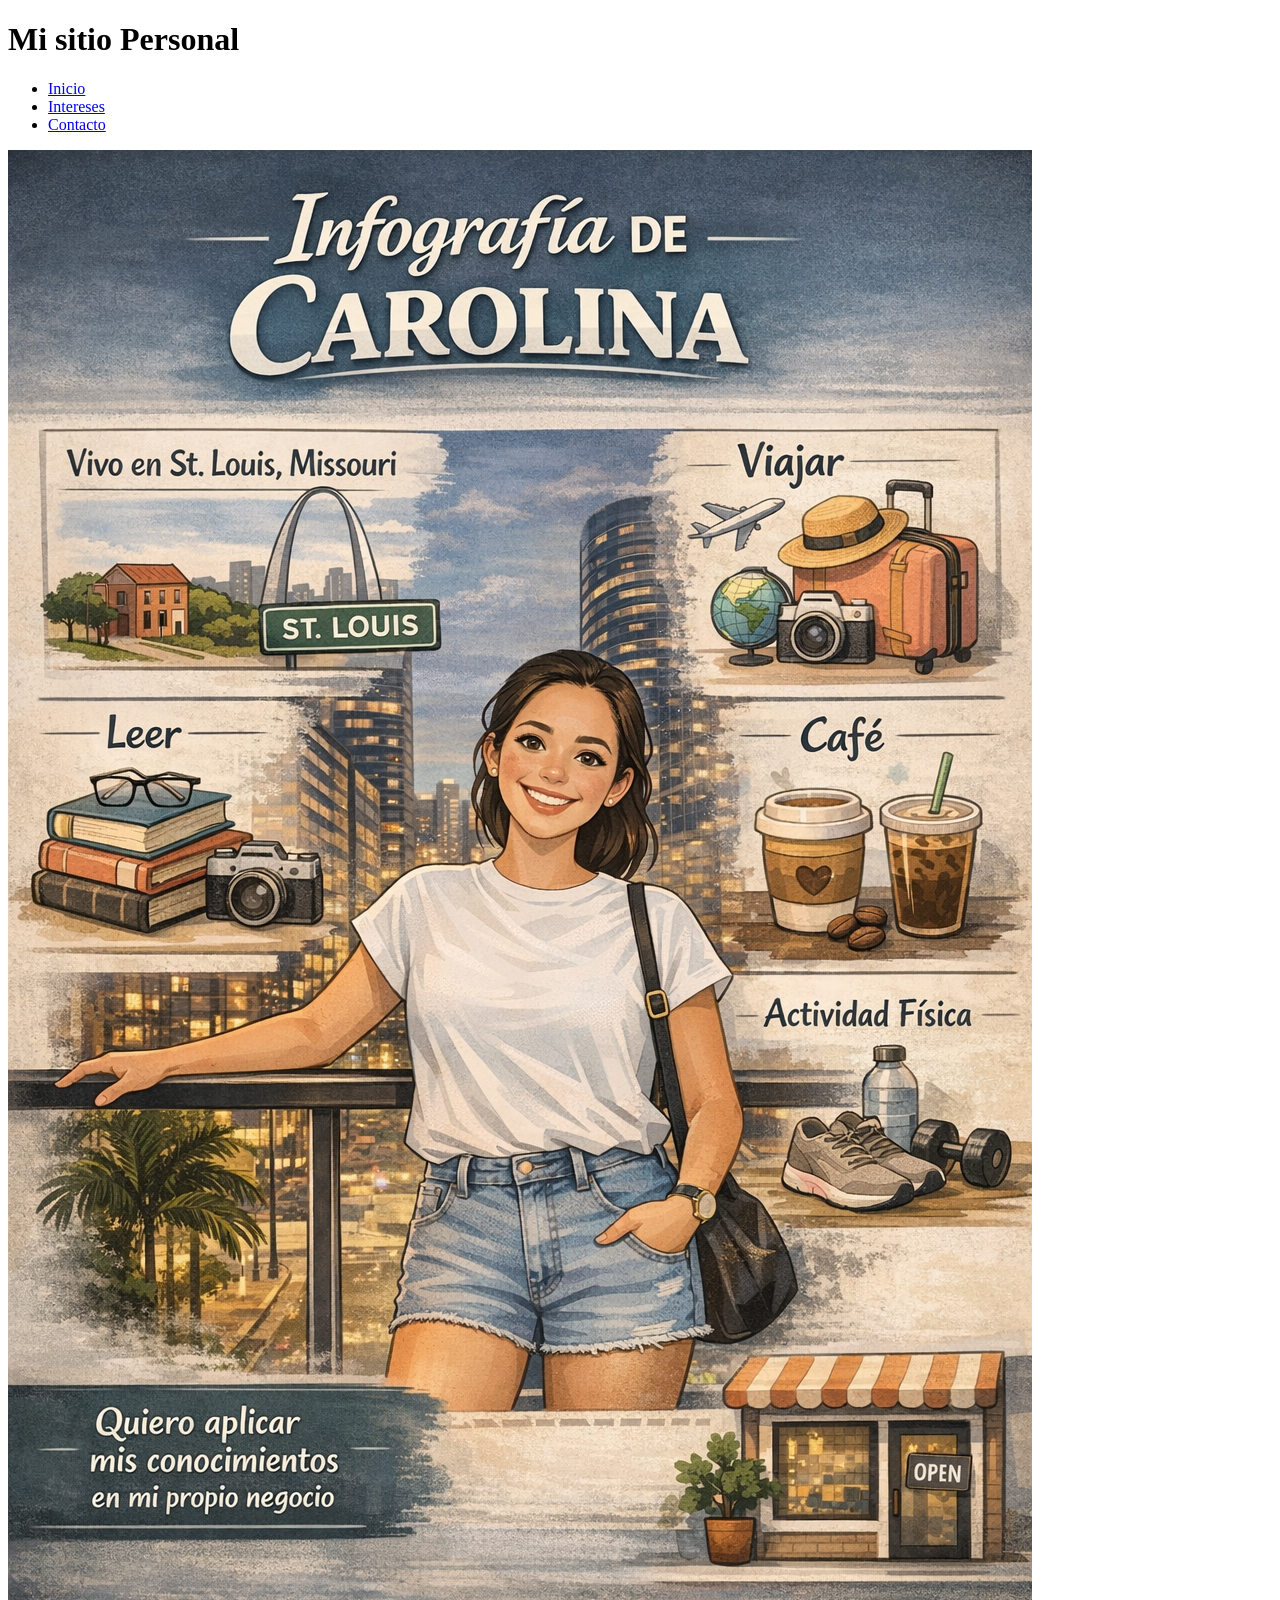
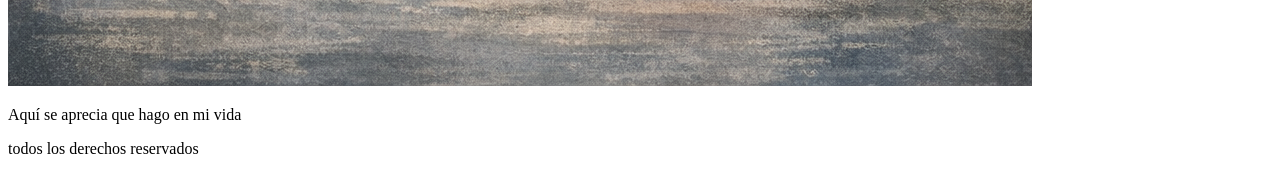
==== index.html @ 342d836b "version1" ====
<!DOCTYPE html>
<html lang="es">
<head>
    <meta charset="UTF-8">
    <meta name="viewport" content="width=device-width, initial-scale=1.0">
    <title>Mi primer sitio web</title>
</head>
<body>
    <header>
        <h1>Mi sitio Personal</h1>
        <nav>
            <ul>
                <li><a href="index.html">Inicio</a></li>
                  <li><a href="intereses.html">Intereses</a></li>
                    <li><a href="contacto.html">Contacto</a></li>
            </ul>

        </nav>
    </header>
    <main>
        <img src="img/Infografia 1 (1).png" alt="Infografía Carolina">
        <p>Aquí se aprecia que hago en mi vida

    </main>
    <footer>
        <p>todos los derechos reservados</p>
    </footer>
</body>
</html>
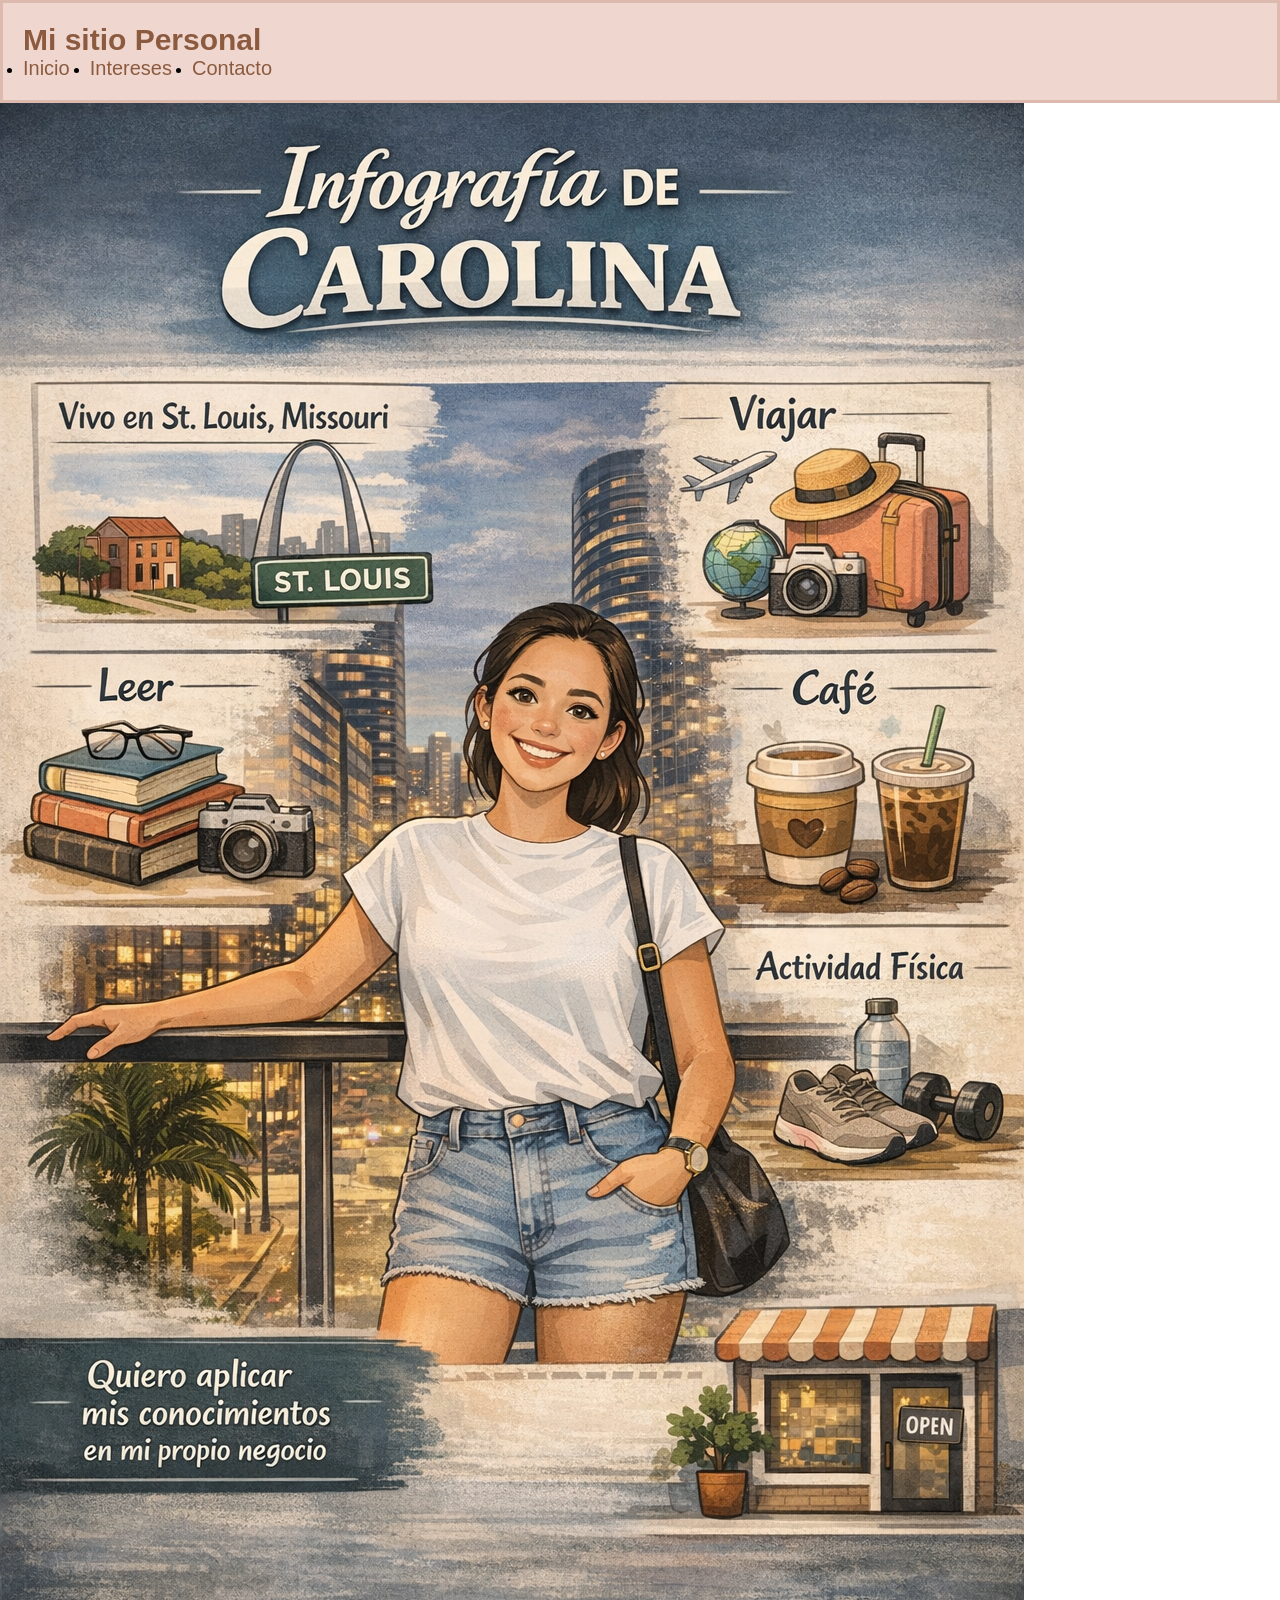
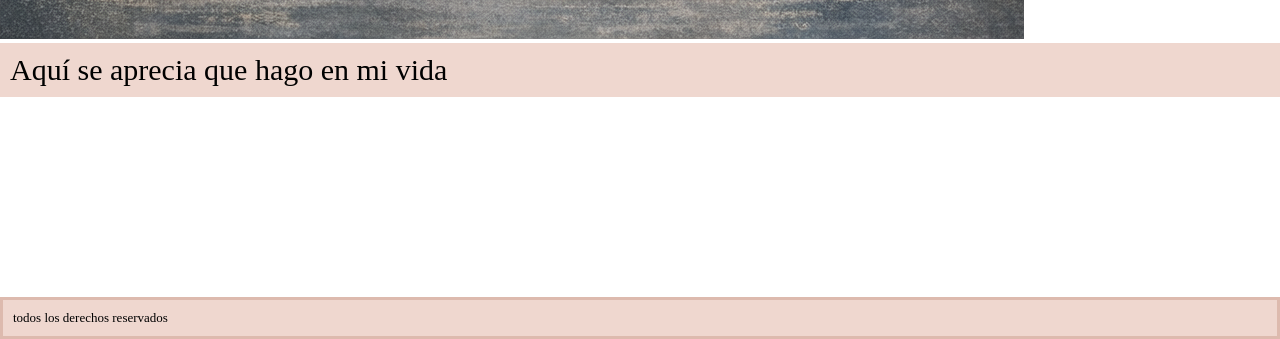
==== commit 30704be1: "version2" ====
--- a/index.html
+++ b/index.html
@@ -4,6 +4,7 @@
     <meta charset="UTF-8">
     <meta name="viewport" content="width=device-width, initial-scale=1.0">
     <title>Mi primer sitio web</title>
+     <link rel="stylesheet" href="estilos/estilo1.css">
 </head>
 <body>
     <header>
@@ -19,7 +20,10 @@
     </header>
     <main>
         <img src="img/Infografia 1 (1).png" alt="Infografía Carolina">
-        <p>Aquí se aprecia que hago en mi vida
+        <div class="texto">
+            <p class="estiloespecial">Aquí se aprecia que hago en mi vida
+        </div>
+        
 
     </main>
     <footer>
--- a/estilos/estilo1.css
+++ b/estilos/estilo1.css
@@ -0,0 +1,91 @@
+*{
+    margin: 0;
+    padding: 0;
+    
+}
+
+h1{
+    font-family: Verdana, Geneva, Tahoma, sans-serif;
+    font-size: 30px;
+    color: #8C5B3F;
+}
+
+header{
+    background-color:#efd7cf;
+    padding: 20px;
+    border: 3px solid #ddbaae;
+    nav ul{
+        display: flex;
+        gap: 20px;
+        
+    }
+ul li a{
+    text-decoration: none;
+    color: #8C5B3F;
+    font-size: 20px;
+    font-family: 'Lucida Sans', 'Lucida Sans Regular', 'Lucida Grande', 'Lucida Sans Unicode', Geneva, Verdana, sans-serif;
+    list-style: space evenly;
+
+}
+
+body {
+    background-color: #fffaf2;
+}
+#poesia{
+    font-family: 'Courier New', Courier, monospace;
+    background-color: #dcd4c1;
+}
+.estiloespecial{
+    color: #8C5B3F;
+    font-size: 30px;
+}
+;
+<style>
+div{
+    width: 300px;
+    margin: auto
+}
+</style>
+}
+footer{
+    background-color:#efd7cf;
+    padding: 10px;
+    border:  solid #ddbaae;
+    margin: 200px auto 0 auto;
+    font-size: small;
+
+    
+}
+#flowers{
+    margin: 20px;
+    border: 20px solid #ddbaae;
+    width: 300px;
+    height: auto;
+
+}
+.texto{
+    background-color: #efd7cf;
+    width: auto;
+    height: auto;
+    padding: 10px;
+    font-family: 'Lucida Sans', 'Lucida Sans Regular', 'Lucida Grande', 'Lucida Sans Unicode', Geneva, Verdana, sans-serif;
+}
+div class="intereses"{
+    background-color: #dcd4c1;
+    width: 400px;
+    padding: 20px;
+    margin: 20px auto;
+    border: 3px solid #ddbaae;
+    justify-content: space between;
+}
+
+nav img{
+padding: 20px;
+}
+.estiloespecial{
+    margin: auto;
+    font-family: cursive;
+    justify-content: baseline;
+    font-size: 30px;
+}
+
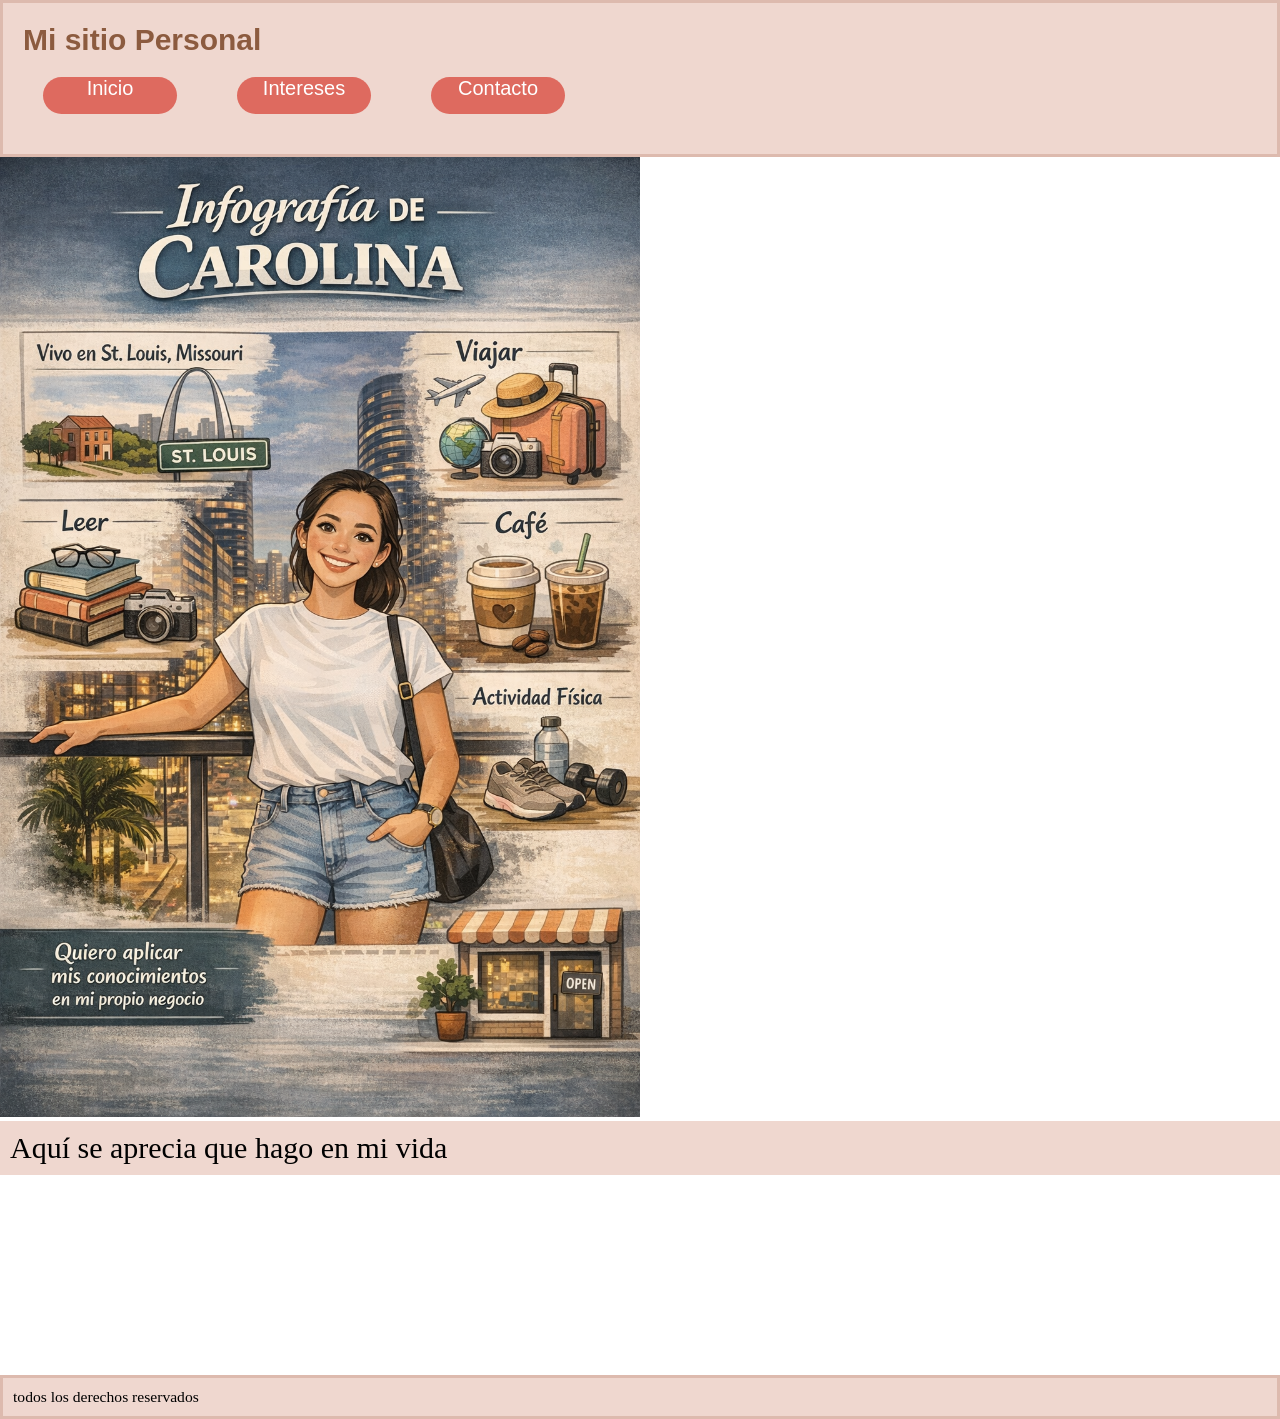
==== commit f6bce5e1: "version 3 solo se agregan botones" ====
--- a/index.html
+++ b/index.html
@@ -11,15 +11,15 @@
         <h1>Mi sitio Personal</h1>
         <nav>
             <ul>
-                <li><a href="index.html">Inicio</a></li>
-                  <li><a href="intereses.html">Intereses</a></li>
-                    <li><a href="contacto.html">Contacto</a></li>
+                <li class="boton"><a href="index.html">Inicio</a></li>
+                  <li class="boton"><a href="intereses.html">Intereses</a></li>
+                    <li class="boton"><a href="contacto.html">Contacto</a></li>
             </ul>
 
         </nav>
     </header>
     <main>
-        <img src="img/Infografia 1 (1).png" alt="Infografía Carolina">
+        <img src="img/Infografia 1 (1).png" alt="Infografía Carolina" id="fotoprincipal">
         <div class="texto">
             <p class="estiloespecial">Aquí se aprecia que hago en mi vida
         </div>
--- a/estilos/estilo1.css
+++ b/estilos/estilo1.css
@@ -69,6 +69,8 @@
     height: auto;
     padding: 10px;
     font-family: 'Lucida Sans', 'Lucida Sans Regular', 'Lucida Grande', 'Lucida Sans Unicode', Geneva, Verdana, sans-serif;
+    font-size: 20px;
+
 }
 div class="intereses"{
     background-color: #dcd4c1;
@@ -89,3 +91,44 @@
     font-size: 30px;
 }
 
+.boton{
+    width: 134px;
+    height: 37px;
+    border-radius: 30px;
+    background-color: #DE6A5F;
+    margin: 20px;
+    list-style: none;
+    color: white;
+    text-align: center;
+    
+    
+
+}
+
+.boton a{
+    color: white;
+    text-decoration: none;
+ 
+
+}
+
+.menu{
+    display: flex;
+
+}
+
+#fotoprincipal{
+    width: 50%;
+    height: auto;
+}
+
+.contenedor{
+    width: 70%;
+    display: flex;
+
+}
+
+p{
+    font-size: 1.2em;
+
+}
